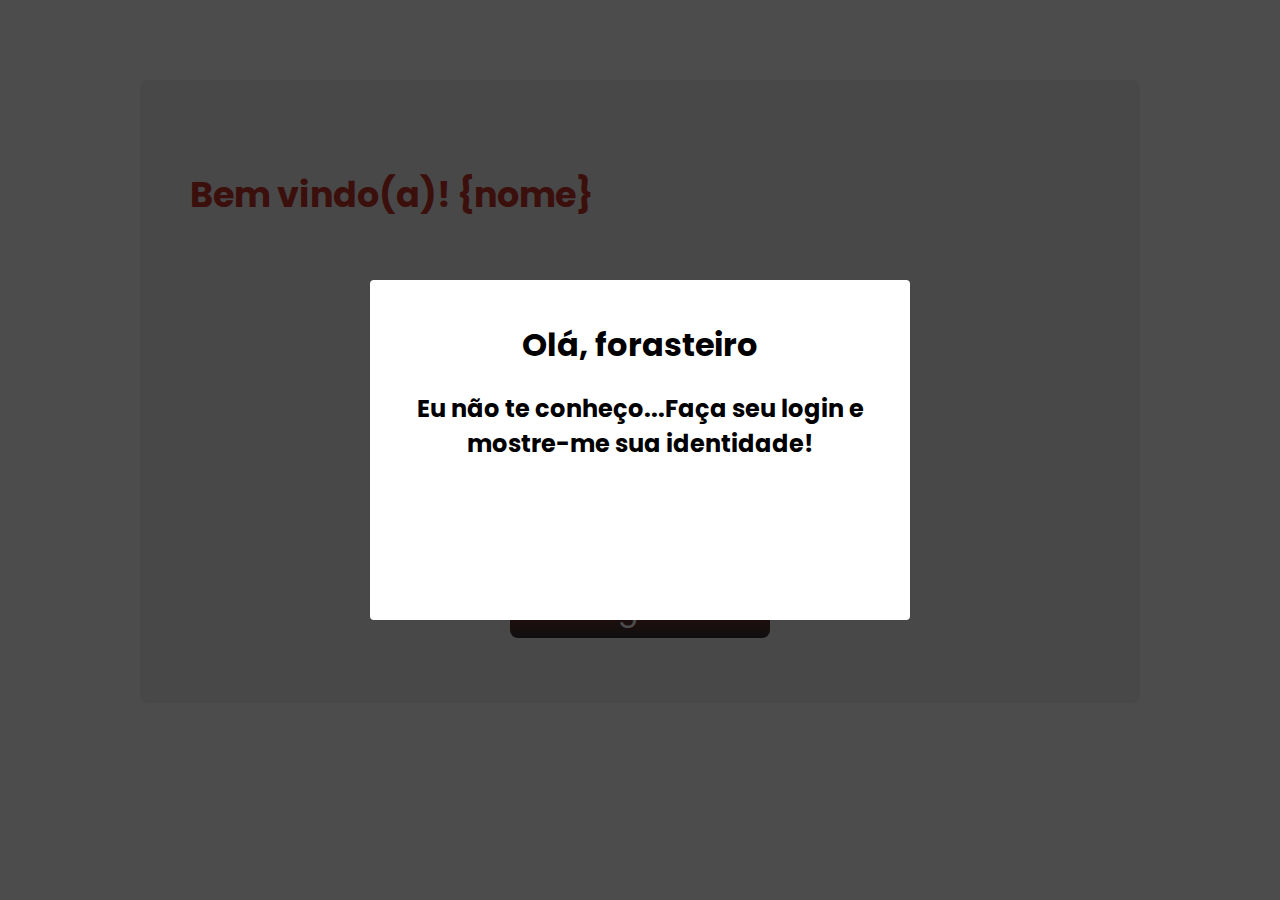
==== index.html @ 22629ca0 ":sunny: New script changes" ====
<!DOCTYPE html>
<html lang="en">
<head>
    <meta charset="UTF-8">
    <meta name="viewport" content="width=device-width, initial-scale=1.0">
    <title>UniãoDinena</title>

    <link rel="stylesheet" href="./main.css">

    <link href="https://fonts.googleapis.com/css2?family=Bebas+Neue&display=swap" rel="stylesheet">
    <link href="https://fonts.googleapis.com/css2?family=Patua+One&display=swap" rel="stylesheet">
    <link href="https://fonts.googleapis.com/css2?family=Poppins:wght@500&display=swap" rel="stylesheet">

    <link rel="shortcut icon" href="https://i.imgur.com/iiCPZLW.png"/>

    <script src="https://apis.google.com/js/platform.js" async defer></script>
    <meta name="google-signin-client_id" content="547495960913-4k0933m4ti459a0r3am2cjqer2gas5bk.apps.googleusercontent.com">
</head>
<body>
    <form action="">

        <h1 id='userName'>Bem vindo(a)! {nome}</h1>

        <div class="title_header">
            <h1 id='dinena_title'>União DiNena</h1>
            <h2>Lil Ryan - É a União di Nena (feat. Cesinha Hype) [Prod. IGO]</h2>

            <h2 class="pre_register_text">Faça seu pré-registro agora mesmo!</h2>

            <a href="./confirm.html">
                <button id='confirmButton' type="button">Resgistrar</button>
            </a>
        </div>
    </form>

    <div class="bg-modal" id='bg-modal'>
        <div class="modal-content">
            <h1>Olá, forasteiro</h1>

            <h2>Eu não te conheço...Faça seu login e mostre-me sua identidade!</h2>

            <div class="g-signin2" data-onsuccess="onSignIn" data-theme="dark" id="googleButton"></div>
        </div>
    </div>

    <script>
        function onSignIn(){
            var profile = googleUser.getBasicProfile();
            console.log('ID: ' + profile.getId()); // Do not send to your backend! Use an ID token instead.
            console.log('Name: ' + profile.getName());
            console.log('Image URL: ' + profile.getImageUrl());
            console.log('Email: ' + profile.getEmail()); // This is null if the 'email' scope is not present.

            document.getElementById('bg-modal').style.display = 'none'

            var userName = document.getElementById('userName')

            userName.innerHTML = `Bem vindo(a)! ${profile.getName()}`
        }
    </script>
</body>
</html>
---- main.css ----
body{
    background: url('https://i.imgur.com/cthzbve.png');
    background-size: cover;
}

form{
    align-items: center;
    
    background-color: #f0f0f5; 
    border-radius: 8px;
    margin: 80px auto;
    padding-top: 65px;
    padding-bottom: 65px;
    max-width: 1000px;
    box-sizing: border-box;
}

#dinena_title{
    font-size: 100px;
    background: -webkit-linear-gradient(#c73326, #333);
    -webkit-background-clip: text;
    -webkit-text-fill-color: transparent;

    margin-bottom: 5px;
}

.title_header{
    align-items: center;
    justify-content: center;
    justify-items: center;
    text-align: center;

    font-family: 'Bebas Neue', cursive;
}

.pre_register_text{
    font-family: 'Poppins', sans-serif;
    color: #a84032;

    margin-top: 30px;
}

button{
    width: 260px;
    height: 56px;
    margin-top: 40px;
    background: -webkit-linear-gradient(#c73326, #333);
    border-radius: 8px;
    color: white;
    font-size: 30px;
    cursor: pointer;
    transition: background-color 400ms;
    border: 0;

    font-family: 'Poppins', sans-serif;
}

button:hover{
    background: url('https://media.giphy.com/media/xUA7aW1ddSxtVT5zzi/giphy.gif');
}

::-webkit-scrollbar-track
{
    -webkit-box-shadow: inset 0 0 6px rgba(0,0,0,0.3);
    background-color: #F5F5F5;
}

::-webkit-scrollbar
{
    width: 10px;
    background-color: #F5F5F5;
}

::-webkit-scrollbar-thumb
{
    background-color: #c73326;	
    background-image: -webkit-linear-gradient(45deg,
    rgba(255, 255, 255, .2) 25%,
    transparent 25%,
    transparent 50%,
     rgba(255, 255, 255, .2) 50%,
     rgba(255, 255, 255, .2) 75%,
    transparent 75%,
    transparent)
}

.box {
    width: 40%;
    margin: 0 auto;
    background: rgba(255,255,255,0.2);
    padding: 35px;
    border: 2px solid #fff;
    border-radius: 20px/50px;
    background-clip: padding-box;
    text-align: center;
  }
  
  .button {
    font-size: 1em;
    padding: 10px;
    color: #fff;
    border: 2px solid #06D85F;
    border-radius: 20px/50px;
    text-decoration: none;
    cursor: pointer;
    transition: all 0.3s ease-out;
  }
  .button:hover {
    background: #06D85F;
  }
  
  .bg-modal{
    width: 100%;
    height: 100%;
    background-color: rgba(0, 0, 0, 0.7);
    position: absolute;
    top: 0;
    left: 0;
    right: 0;
    bottom: 0;
    display: flex;
    justify-content: center;
    align-items: center;

    background-size: cover;
  }

  .modal-content{
    width: 500px;
    height: 300px;
    background-color: white;
    opacity: 1;
    border-radius: 4px;
    text-align: center;
    padding: 20px;
    position: relative;

    font-family: 'Poppins', sans-serif;
  }

  .close{
    position: absolute;
    top: 0;
    margin-left: 450px;
    margin-top: 20px;
    font-size: 42px;
    transform: rotate(45deg);
    cursor: pointer;
  }

  #googleButton{
    margin-top: 45px;
    margin-left: 190px;
  }

  #userName{
    font-size: 35px;
    font-family: 'Poppins', sans-serif;
    margin-left: 50px;
    color: #c73326;
  }
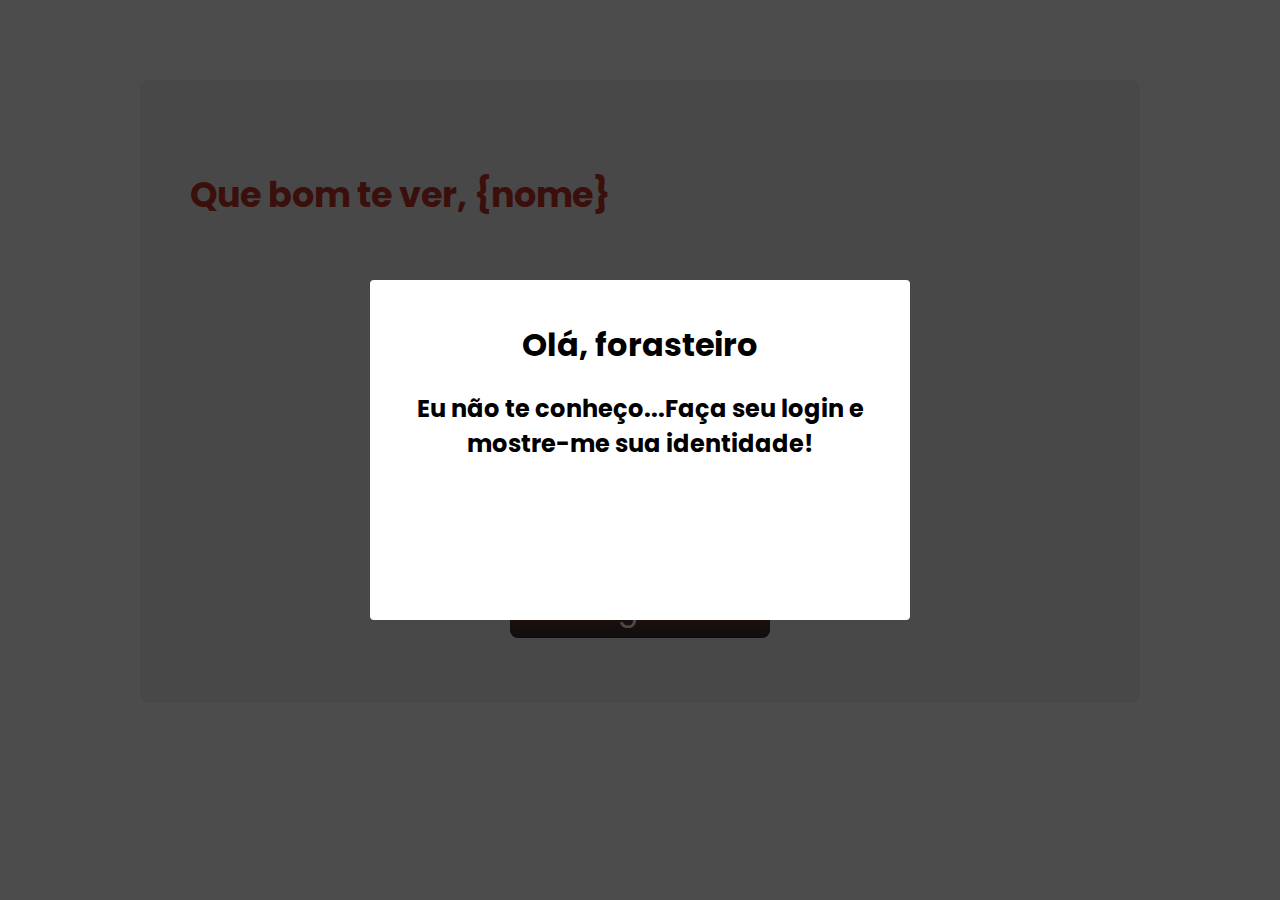
==== commit a530f57d: ":sunny: Changes title" ====
--- a/index.html
+++ b/index.html
@@ -19,7 +19,7 @@
 <body>
     <form action="">
 
-        <h1 id='userName'>Bem vindo(a)! {nome}</h1>
+        <h1 id='userName'>Que bom te ver, {nome}</h1>
 
         <div class="title_header">
             <h1 id='dinena_title'>União DiNena</h1>
@@ -27,7 +27,7 @@
 
             <h2 class="pre_register_text">Faça seu pré-registro agora mesmo!</h2>
 
-            <a href="./confirm.html">
+            <a href="https://dinenaapi.herokuapp.com/">
                 <button id='confirmButton' type="button">Resgistrar</button>
             </a>
         </div>
@@ -44,7 +44,7 @@
     </div>
 
     <script>
-        function onSignIn(){
+        function onSignIn(googleUser){
             var profile = googleUser.getBasicProfile();
             console.log('ID: ' + profile.getId()); // Do not send to your backend! Use an ID token instead.
             console.log('Name: ' + profile.getName());
@@ -55,7 +55,7 @@
 
             var userName = document.getElementById('userName')
 
-            userName.innerHTML = `Bem vindo(a)! ${profile.getName()}`
+            userName.innerHTML = `Que bom te ver, ${profile.getGivenName()}`
         }
     </script>
 </body>
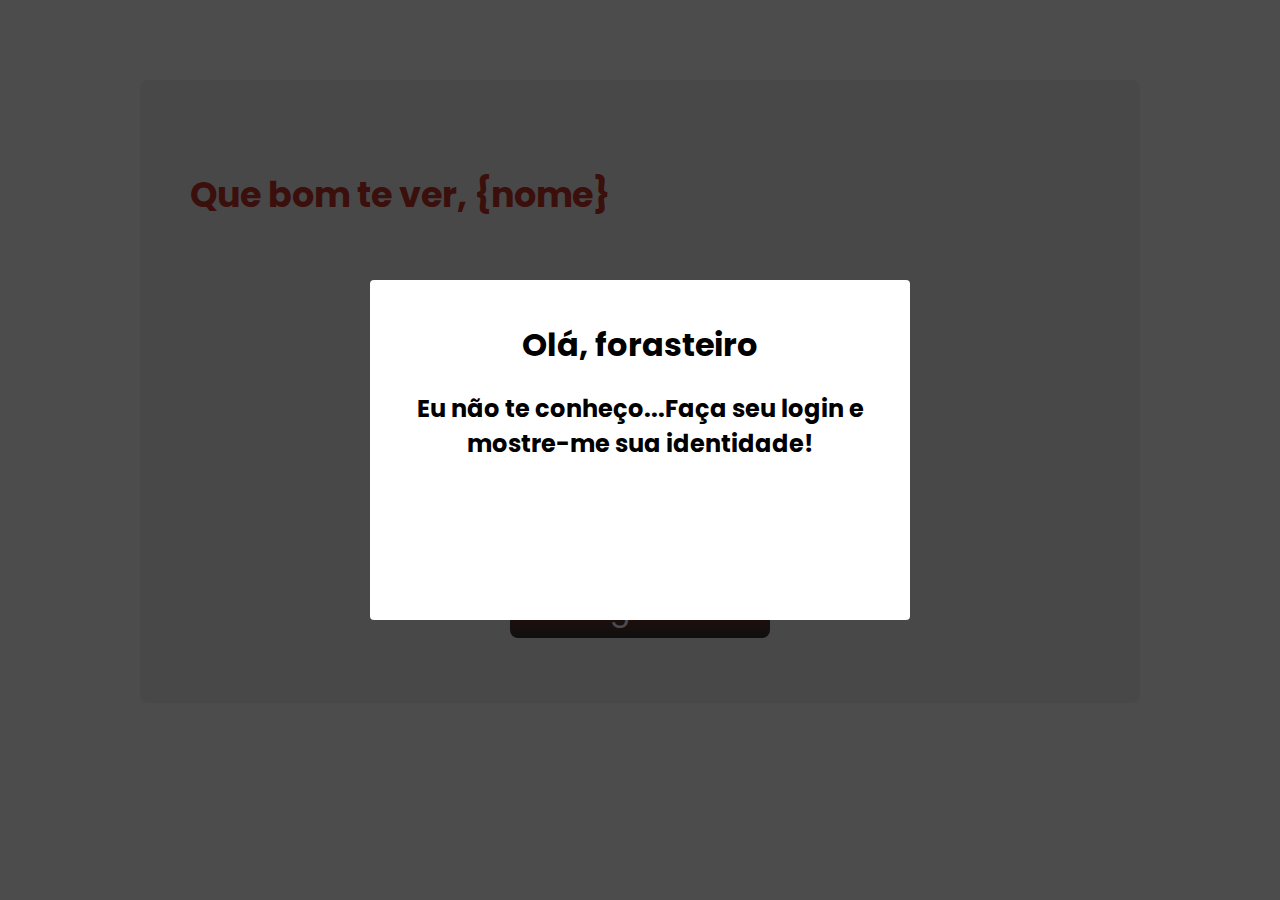
==== commit 97be79c0: ":gear: Registrar" ====
--- a/index.html
+++ b/index.html
@@ -28,7 +28,7 @@
             <h2 class="pre_register_text">Faça seu pré-registro agora mesmo!</h2>
 
             <a href="https://dinenaapi.herokuapp.com/">
-                <button id='confirmButton' type="button">Resgistrar</button>
+                <button id='confirmButton' type="button">Registrar</button>
             </a>
         </div>
     </form>
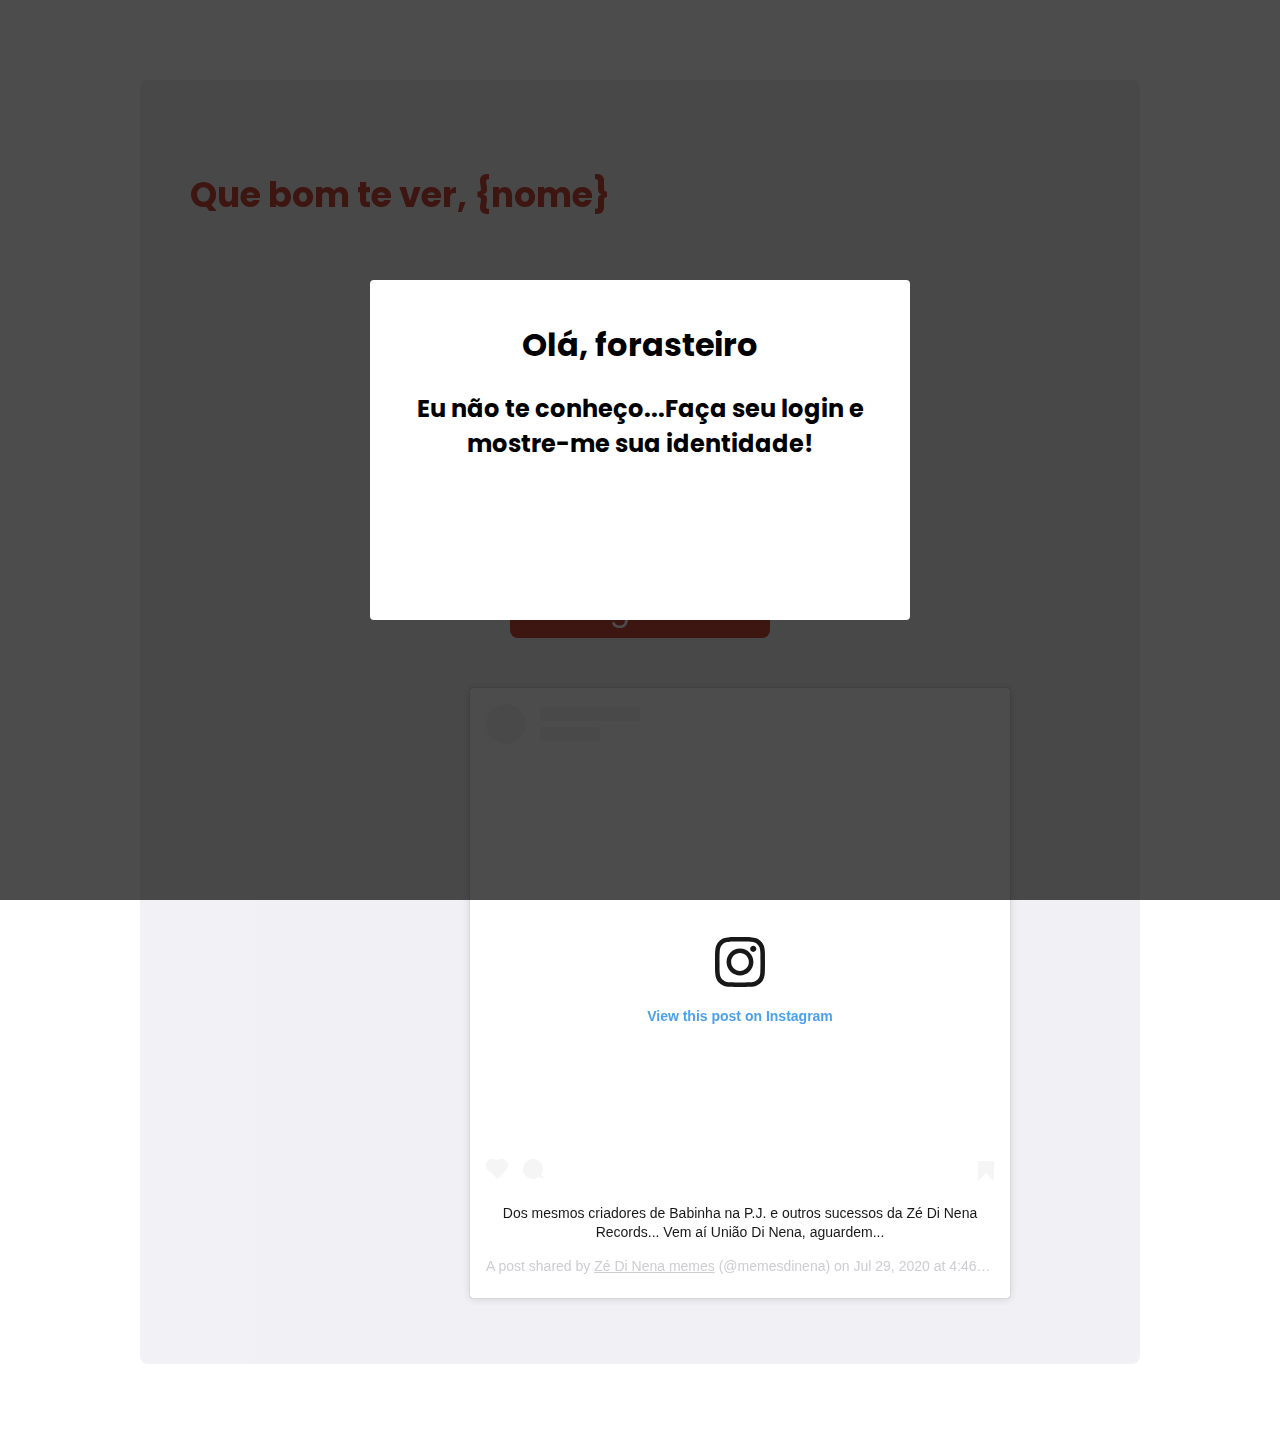
==== commit 4b37276d: ":sunny: Post embed" ====
--- a/index.html
+++ b/index.html
@@ -11,7 +11,7 @@
     <link href="https://fonts.googleapis.com/css2?family=Patua+One&display=swap" rel="stylesheet">
     <link href="https://fonts.googleapis.com/css2?family=Poppins:wght@500&display=swap" rel="stylesheet">
 
-    <link rel="shortcut icon" href="https://i.imgur.com/iiCPZLW.png"/>
+    <link rel="shortcut icon" href="https://i.imgur.com/PjuC38m.jpg"/>
 
     <script src="https://apis.google.com/js/platform.js" async defer></script>
     <meta name="google-signin-client_id" content="547495960913-4k0933m4ti459a0r3am2cjqer2gas5bk.apps.googleusercontent.com">
@@ -30,6 +30,10 @@
             <a href="https://dinenaapi.herokuapp.com/">
                 <button id='confirmButton' type="button">Registrar</button>
             </a>
+
+            <div class="postEmbed">
+                <blockquote  id="postEmbed" class="instagram-media" data-instgrm-captioned data-instgrm-permalink="https://www.instagram.com/p/CDOY5rsg8_O/?utm_source=ig_embed&amp;utm_campaign=loading" data-instgrm-version="12" style=" background:#FFF; border:0; border-radius:3px; box-shadow:0 0 1px 0 rgba(0,0,0,0.5),0 1px 10px 0 rgba(0,0,0,0.15); margin: 1px; max-width:540px; min-width:326px; padding:0; width:99.375%; width:-webkit-calc(100% - 2px); width:calc(100% - 2px);"><div style="padding:16px;"> <a href="https://www.instagram.com/p/CDOY5rsg8_O/?utm_source=ig_embed&amp;utm_campaign=loading" style=" background:#FFFFFF; line-height:0; padding:0 0; text-align:center; text-decoration:none; width:100%;" target="_blank"> <div style=" display: flex; flex-direction: row; align-items: center;"> <div style="background-color: #F4F4F4; border-radius: 50%; flex-grow: 0; height: 40px; margin-right: 14px; width: 40px;"></div> <div style="display: flex; flex-direction: column; flex-grow: 1; justify-content: center;"> <div style=" background-color: #F4F4F4; border-radius: 4px; flex-grow: 0; height: 14px; margin-bottom: 6px; width: 100px;"></div> <div style=" background-color: #F4F4F4; border-radius: 4px; flex-grow: 0; height: 14px; width: 60px;"></div></div></div><div style="padding: 19% 0;"></div> <div style="display:block; height:50px; margin:0 auto 12px; width:50px;"><svg width="50px" height="50px" viewBox="0 0 60 60" version="1.1" xmlns="https://www.w3.org/2000/svg" xmlns:xlink="https://www.w3.org/1999/xlink"><g stroke="none" stroke-width="1" fill="none" fill-rule="evenodd"><g transform="translate(-511.000000, -20.000000)" fill="#000000"><g><path d="M556.869,30.41 C554.814,30.41 553.148,32.076 553.148,34.131 C553.148,36.186 554.814,37.852 556.869,37.852 C558.924,37.852 560.59,36.186 560.59,34.131 C560.59,32.076 558.924,30.41 556.869,30.41 M541,60.657 C535.114,60.657 530.342,55.887 530.342,50 C530.342,44.114 535.114,39.342 541,39.342 C546.887,39.342 551.658,44.114 551.658,50 C551.658,55.887 546.887,60.657 541,60.657 M541,33.886 C532.1,33.886 524.886,41.1 524.886,50 C524.886,58.899 532.1,66.113 541,66.113 C549.9,66.113 557.115,58.899 557.115,50 C557.115,41.1 549.9,33.886 541,33.886 M565.378,62.101 C565.244,65.022 564.756,66.606 564.346,67.663 C563.803,69.06 563.154,70.057 562.106,71.106 C561.058,72.155 560.06,72.803 558.662,73.347 C557.607,73.757 556.021,74.244 553.102,74.378 C549.944,74.521 548.997,74.552 541,74.552 C533.003,74.552 532.056,74.521 528.898,74.378 C525.979,74.244 524.393,73.757 523.338,73.347 C521.94,72.803 520.942,72.155 519.894,71.106 C518.846,70.057 518.197,69.06 517.654,67.663 C517.244,66.606 516.755,65.022 516.623,62.101 C516.479,58.943 516.448,57.996 516.448,50 C516.448,42.003 516.479,41.056 516.623,37.899 C516.755,34.978 517.244,33.391 517.654,32.338 C518.197,30.938 518.846,29.942 519.894,28.894 C520.942,27.846 521.94,27.196 523.338,26.654 C524.393,26.244 525.979,25.756 528.898,25.623 C532.057,25.479 533.004,25.448 541,25.448 C548.997,25.448 549.943,25.479 553.102,25.623 C556.021,25.756 557.607,26.244 558.662,26.654 C560.06,27.196 561.058,27.846 562.106,28.894 C563.154,29.942 563.803,30.938 564.346,32.338 C564.756,33.391 565.244,34.978 565.378,37.899 C565.522,41.056 565.552,42.003 565.552,50 C565.552,57.996 565.522,58.943 565.378,62.101 M570.82,37.631 C570.674,34.438 570.167,32.258 569.425,30.349 C568.659,28.377 567.633,26.702 565.965,25.035 C564.297,23.368 562.623,22.342 560.652,21.575 C558.743,20.834 556.562,20.326 553.369,20.18 C550.169,20.033 549.148,20 541,20 C532.853,20 531.831,20.033 528.631,20.18 C525.438,20.326 523.257,20.834 521.349,21.575 C519.376,22.342 517.703,23.368 516.035,25.035 C514.368,26.702 513.342,28.377 512.574,30.349 C511.834,32.258 511.326,34.438 511.181,37.631 C511.035,40.831 511,41.851 511,50 C511,58.147 511.035,59.17 511.181,62.369 C511.326,65.562 511.834,67.743 512.574,69.651 C513.342,71.625 514.368,73.296 516.035,74.965 C517.703,76.634 519.376,77.658 521.349,78.425 C523.257,79.167 525.438,79.673 528.631,79.82 C531.831,79.965 532.853,80.001 541,80.001 C549.148,80.001 550.169,79.965 553.369,79.82 C556.562,79.673 558.743,79.167 560.652,78.425 C562.623,77.658 564.297,76.634 565.965,74.965 C567.633,73.296 568.659,71.625 569.425,69.651 C570.167,67.743 570.674,65.562 570.82,62.369 C570.966,59.17 571,58.147 571,50 C571,41.851 570.966,40.831 570.82,37.631"></path></g></g></g></svg></div><div style="padding-top: 8px;"> <div style=" color:#3897f0; font-family:Arial,sans-serif; font-size:14px; font-style:normal; font-weight:550; line-height:18px;"> View this post on Instagram</div></div><div style="padding: 12.5% 0;"></div> <div style="display: flex; flex-direction: row; margin-bottom: 14px; align-items: center;"><div> <div style="background-color: #F4F4F4; border-radius: 50%; height: 12.5px; width: 12.5px; transform: translateX(0px) translateY(7px);"></div> <div style="background-color: #F4F4F4; height: 12.5px; transform: rotate(-45deg) translateX(3px) translateY(1px); width: 12.5px; flex-grow: 0; margin-right: 14px; margin-left: 2px;"></div> <div style="background-color: #F4F4F4; border-radius: 50%; height: 12.5px; width: 12.5px; transform: translateX(9px) translateY(-18px);"></div></div><div style="margin-left: 8px;"> <div style=" background-color: #F4F4F4; border-radius: 50%; flex-grow: 0; height: 20px; width: 20px;"></div> <div style=" width: 0; height: 0; border-top: 2px solid transparent; border-left: 6px solid #f4f4f4; border-bottom: 2px solid transparent; transform: translateX(16px) translateY(-4px) rotate(30deg)"></div></div><div style="margin-left: auto;"> <div style=" width: 0px; border-top: 8px solid #F4F4F4; border-right: 8px solid transparent; transform: translateY(16px);"></div> <div style=" background-color: #F4F4F4; flex-grow: 0; height: 12px; width: 16px; transform: translateY(-4px);"></div> <div style=" width: 0; height: 0; border-top: 8px solid #F4F4F4; border-left: 8px solid transparent; transform: translateY(-4px) translateX(8px);"></div></div></div></a> <p style=" margin:8px 0 0 0; padding:0 4px;"> <a href="https://www.instagram.com/p/CDOY5rsg8_O/?utm_source=ig_embed&amp;utm_campaign=loading" style=" color:#000; font-family:Arial,sans-serif; font-size:14px; font-style:normal; font-weight:normal; line-height:17px; text-decoration:none; word-wrap:break-word;" target="_blank">Dos mesmos criadores de Babinha na P.J. e outros sucessos da Zé Di Nena Records... Vem aí União Di Nena, aguardem...</a></p> <p style=" color:#c9c8cd; font-family:Arial,sans-serif; font-size:14px; line-height:17px; margin-bottom:0; margin-top:8px; overflow:hidden; padding:8px 0 7px; text-align:center; text-overflow:ellipsis; white-space:nowrap;">A post shared by <a href="https://www.instagram.com/memesdinena/?utm_source=ig_embed&amp;utm_campaign=loading" style=" color:#c9c8cd; font-family:Arial,sans-serif; font-size:14px; font-style:normal; font-weight:normal; line-height:17px;" target="_blank"> Zé Di Nena memes</a> (@memesdinena) on <time style=" font-family:Arial,sans-serif; font-size:14px; line-height:17px;" datetime="2020-07-29T11:46:37+00:00">Jul 29, 2020 at 4:46am PDT</time></p></div></blockquote> <script async src="//www.instagram.com/embed.js"></script>
+            </div>
         </div>
     </form>
 
--- a/main.css
+++ b/main.css
@@ -1,6 +1,11 @@
 body{
-    background: url('https://i.imgur.com/cthzbve.png');
+    background: url('https://media.giphy.com/media/LmN74bAt36vi3kAO2b/giphy.gif');
     background-size: cover;
+}
+
+.postEmbed{
+  margin-top: 50px;
+  margin-left: 200px;
 }
 
 form{
@@ -13,6 +18,8 @@
     padding-bottom: 65px;
     max-width: 1000px;
     box-sizing: border-box;
+
+    opacity: 90%;
 }
 
 #dinena_title{
@@ -44,7 +51,7 @@
     width: 260px;
     height: 56px;
     margin-top: 40px;
-    background: -webkit-linear-gradient(#c73326, #333);
+    background-color: #c73326;
     border-radius: 8px;
     color: white;
     font-size: 30px;
